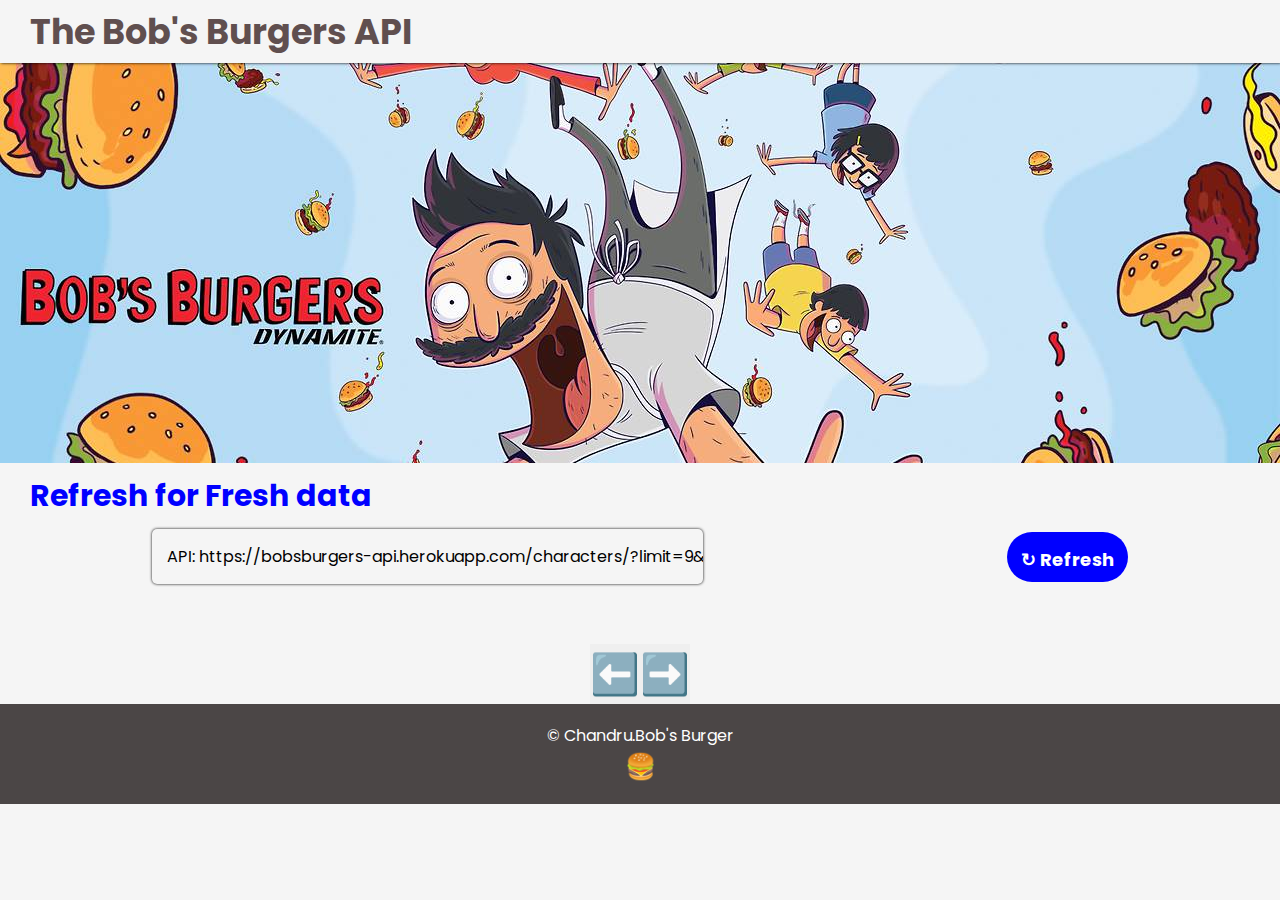
==== API -3 Bob's burger/index.html @ 1ec6700a "first commit" ====
<!DOCTYPE html>
<html lang="en">
<head>
    <meta charset="UTF-8">
    <meta name="viewport" content="width=device-width, initial-scale=1.0">
    <title>ZenQuotes</title>
    <link rel="stylesheet" href="style.css">
    <link rel="preconnect" href="https://fonts.googleapis.com">
<link rel="preconnect" href="https://fonts.gstatic.com" crossorigin>
<link href="https://fonts.googleapis.com/css2?family=Poppins:wght@300;400&display=swap" rel="stylesheet">

    <script defer  src="script.js"></script>
</head>
<body>
    <nav>
        <h1 class="h1">The Bob's Burgers API</h1>
    </nav>
    
    <div class="bck"></div>
    <h1 class="h11">Refresh for Fresh data</h1>
    
    <div class="alignbtn">
              
    </div>
    <div class="iline">
    <div class="api">
        <p id="api">
            API: https://bobsburgers-api.herokuapp.com/characters/?limit=9&skip=253</p>
    </div>
    <button onclick="window.location.reload()" type="button" class="btn ">↻ Refresh</button>
</div>
    
<div class="box">
    
    <div id="ct"> 
    <!-- JSON DATA HERE -->
    </div>
    
</div>
<div class="bn">
        <button id="left"> ⬅️</button>
        <button id="right">➡️ </button>
    </div>
    
</body>
<footer >
    <div class="footer">
            <p class="copy">&copy; Chandru.Bob's Burger
            <p class="bur"> 🍔</p>
    </div>
    
</footer>
</html>
---- API -3 Bob's burger/style.css ----
*{
    margin: 0;
    padding: 0;
    box-sizing: border-box;
    font-family: 'Poppins', sans-serif;
}
body{
    background-color: whitesmoke;
}
#ct{
    display: flex;
    flex-wrap: wrap;
    gap: 20px;
    /* flex-wrap: wrap ; */
    overflow-x: scroll;
    padding: 30px;
    justify-content: center;
    /* background-color: aqua; */
    
}

.comic{

    width: 400px;
    height: 480px;
    background-color: white;
    box-shadow: 0 0 1.5px black;
    padding: 20px;
    border-radius: 7px;
    overflow-y: scroll;
    
    >.img{
        width: 120;
        height: 200px;
    }
    
}
.comic::-webkit-scrollbar{
    display: none;
}

.name{
    color: blue;
    font-size: 25px;
}
.ep,.vb,.name,.fepisode,.vb,.voiceby{
   margin-bottom: 5px;
    
}
.ep,.vb{
    opacity: .6; 
}

#right{
    
    border: none;
   
   font-size: 40px;
   
}
#left{
    border: none;
  
   font-size: 40px;
   
}
#left:hover{
    opacity: .6;
}
#right:hover{
    opacity: .6;
}
.bck{
    background:url(burger.jpg);
    /* background-size: cover; */
    background-position: center;
    height: 400px;
    width: auto;
  
   
}


.footer{
    width: 100%;
    height: 100px;
    background-color: rgb(75, 70, 70);
    color: white;
    display: flex;
    flex-direction: column;
    align-items: center;
    justify-content:center
}
.bur{
    font-size: 25px;
}
.bn{
    margin: auto;
    display: flex;
    justify-content: center;
    outline: none;
   
}
.api{
    width: 43%;
    box-shadow: 0 0 3px black;
    overflow-x: scroll;
    display: block;
    justify-content: center;
    align-items: center;
    margin-bottom: 20px; 
    margin-left: 10%;
    border-radius: 5px;
    margin: auto;
}
.api::-webkit-scrollbar{
    display: none;
}
#api{
    width: 650px;
    margin: auto;
    padding: 15px;
}
.btn{
    height: 50px;
    padding: 14px;
    background-color: blue;
    color: white;
    font-size: 18px;
    border-radius: 30px;
    font-weight: bold;
    border: none;
    margin: auto;
   
    
  
}
.iline{
    display: flex;
    justify-content: space-around;
    align-items: center;
   
}
.btn:hover{
    opacity: .5;
}
.h11{
    margin-left: 20px;
    padding: 10px;
    font-size: 30px;
    color: blue;
    
}

nav{
    position: sticky;
    top: 0;
    background-color: whitesmoke;

}
.h1{
    padding: 5px;
    font-size: 35px;
    padding-left: 30px;
    box-shadow: 1px 0 3px black;
    background-color:whitesmoke;
    color: rgb(96, 79, 79);
    
}
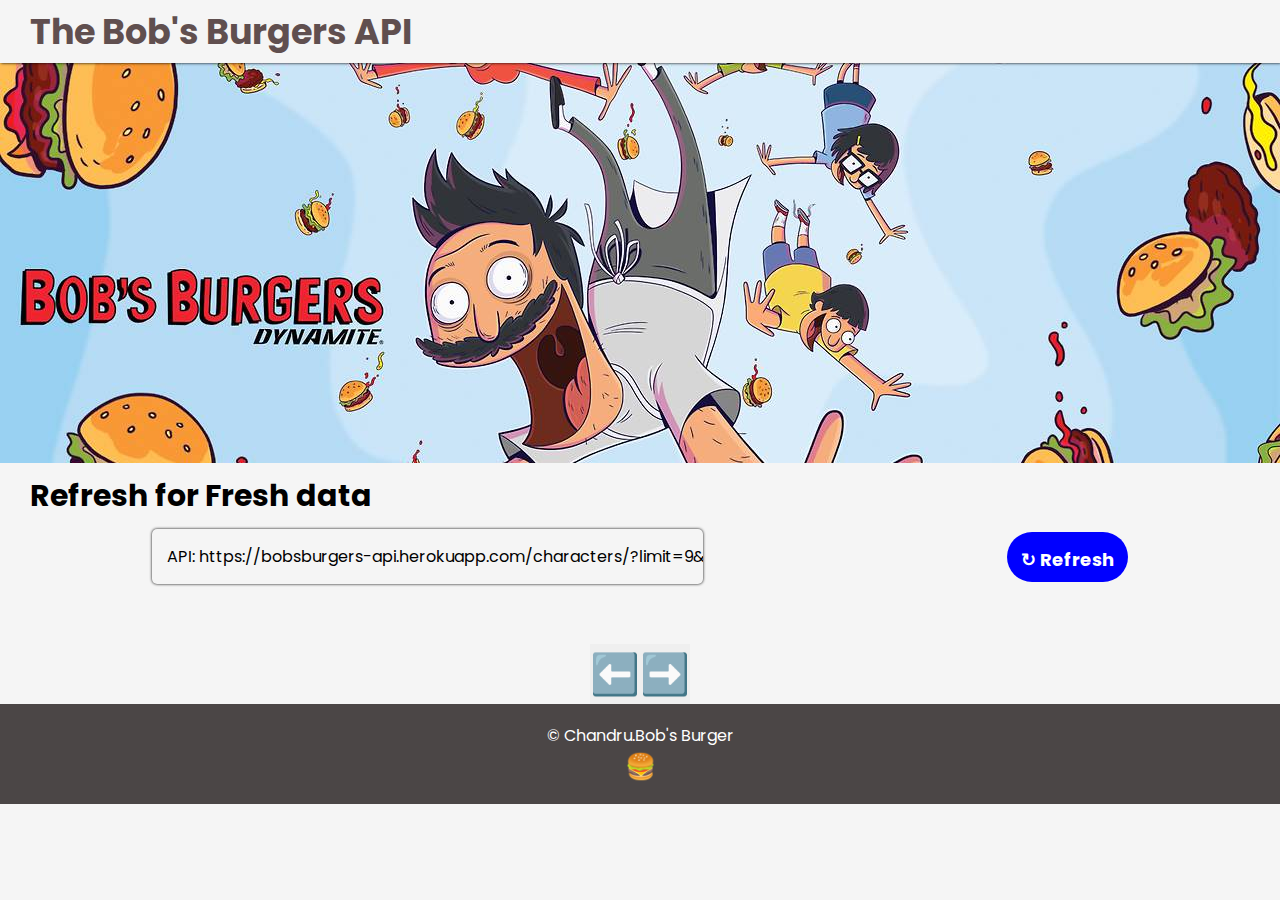
==== commit 8f1da582: "yes" ====
--- a/API -3 Bob's burger/index.html
+++ b/API -3 Bob's burger/index.html
@@ -3,7 +3,7 @@
 <head>
     <meta charset="UTF-8">
     <meta name="viewport" content="width=device-width, initial-scale=1.0">
-    <title>ZenQuotes</title>
+    <title>🍔Bob's Burger</title>
     <link rel="stylesheet" href="style.css">
     <link rel="preconnect" href="https://fonts.googleapis.com">
 <link rel="preconnect" href="https://fonts.gstatic.com" crossorigin>
--- a/API -3 Bob's burger/style.css
+++ b/API -3 Bob's burger/style.css
@@ -72,7 +72,7 @@
 }
 .bck{
     background:url(burger.jpg);
-    /* background-size: cover; */
+    background-size: cover;
     background-position: center;
     height: 400px;
     width: auto;
@@ -148,7 +148,7 @@
     margin-left: 20px;
     padding: 10px;
     font-size: 30px;
-    color: blue;
+    color: bluered;
     
 }
 
@@ -166,4 +166,14 @@
     background-color:whitesmoke;
     color: rgb(96, 79, 79);
     
-}+}
+/* @media  screen and(max-width:440px) {
+    .h11{
+        color: red;
+    }
+} */
+@media screen and (max-width: 480px) {
+    body {
+      background-color: lightgreen;
+    }
+  }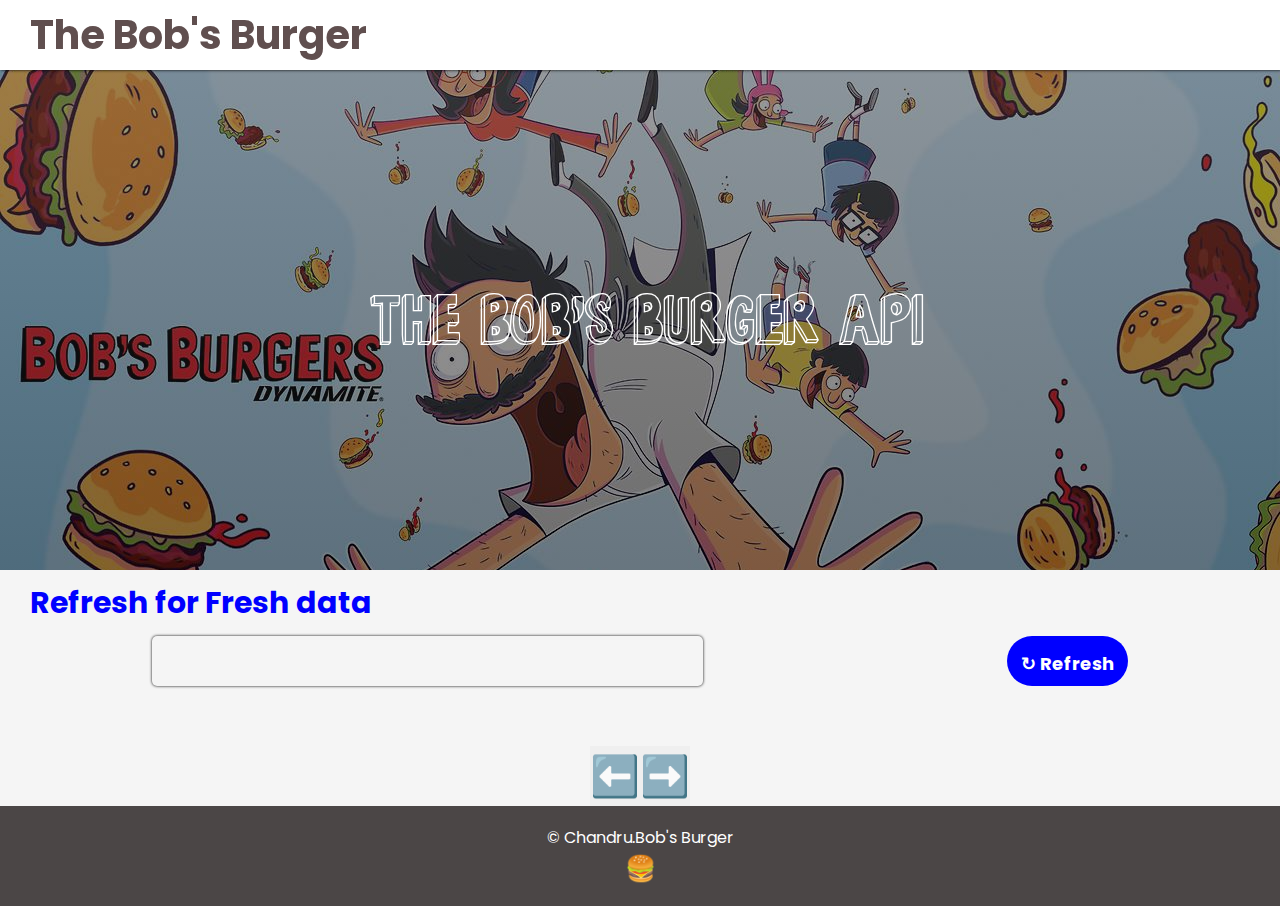
==== commit 57a2f365: "Reload" ====
--- a/API -3 Bob's burger/index.html
+++ b/API -3 Bob's burger/index.html
@@ -13,19 +13,21 @@
 </head>
 <body>
     <nav>
-        <h1 class="h1">The Bob's Burgers API</h1>
+        <h1 class="h1">The Bob's Burger</h1>
     </nav>
     
-    <div class="bck"></div>
+    <div class="bck">
+        <div class="bob">The bob's burger API</div>
+    </div>
     <h1 class="h11">Refresh for Fresh data</h1>
     
     <div class="alignbtn">
               
     </div>
-    <div class="iline">
+<div class="iline">
     <div class="api">
         <p id="api">
-            API: https://bobsburgers-api.herokuapp.com/characters/?limit=9&skip=253</p>
+            </p>
     </div>
     <button onclick="window.location.reload()" type="button" class="btn ">↻ Refresh</button>
 </div>
--- a/API -3 Bob's burger/style.css
+++ b/API -3 Bob's burger/style.css
@@ -1,3 +1,4 @@
+
 *{
     margin: 0;
     padding: 0;
@@ -48,7 +49,8 @@
     
 }
 .ep,.vb{
-    opacity: .6; 
+    color: grey;
+   
 }
 
 #right{
@@ -71,14 +73,35 @@
     opacity: .6;
 }
 .bck{
-    background:url(burger.jpg);
+    background:linear-gradient(rgba(52, 51, 51, 0.475),rgba(0, 0, 0, 0.486)),url(burger.jpg);
     background-size: cover;
     background-position: center;
-    height: 400px;
-    width: auto;
-  
-   
-}
+    height: 500px;
+    width: 100%;
+    display: flex;
+    justify-content: center;
+    align-items: center;
+    
+    
+  
+   
+}
+@font-face {
+    font-family: myFirstFont;
+    src: url("Bob\'s\ Burgers 2.ttf");
+}
+.bob{
+   color: white;
+   font-size: 80px;
+   text-transform: uppercase;
+   /* font-family: 'Amatic SC', cursive; */
+   font-family: myFirstFont;
+   font-weight: 500;
+   width: 50%;
+   margin-left:100px ;
+  
+}
+
 
 
 .footer{
@@ -120,6 +143,7 @@
     width: 650px;
     margin: auto;
     padding: 15px;
+    height: 50px;
 }
 .btn{
     height: 50px;
@@ -148,7 +172,7 @@
     margin-left: 20px;
     padding: 10px;
     font-size: 30px;
-    color: bluered;
+    color: blue;
     
 }
 
@@ -160,20 +184,80 @@
 }
 .h1{
     padding: 5px;
-    font-size: 35px;
+    font-size: 40px;
     padding-left: 30px;
     box-shadow: 1px 0 3px black;
-    background-color:whitesmoke;
+    background-color:white;
     color: rgb(96, 79, 79);
-    
-}
-/* @media  screen and(max-width:440px) {
+    /* font-family: myFirstFont; */
+    
+    
+}
+ @media screen and (max-width: 700px) {
+
+    .bob{
+        font-size: 70px;
+    }
+  }
+
+@media screen and (max-width: 500px) {
+   
+    .bck{
+        background:linear-gradient(rgba(0, 0, 0, 0.405),rgba(0, 0, 0, 0.521)),url(burger.jpg);
+        background-size: cover;
+        background-position: center;
+        height: 200px;
+        width: auto;
+        padding-top: 20px;
+      
+       
+    }
+    .iline{
+        display: block;
+        justify-content: space-around;
+        align-items: center;
+       
+    }
+    .btn{
+        margin:20px 0 0 40%;
+        padding: 5px;
+        font-size: 15px;
+        height: 40px;
+    }
+    .api{
+        width: 80%;
+        height: 50px;
+        
+    }
     .h11{
-        color: red;
-    }
-} */
-@media screen and (max-width: 480px) {
-    body {
-      background-color: lightgreen;
-    }
-  }+        text-align: center;
+        font-size: 25px;
+    }
+    .h1{
+        text-align: center;
+        background-color: black;
+        color: white;
+        box-shadow: none;
+        font-size: 30px;
+    }
+    .comic{
+
+        width: 320px;
+        height: 430px;
+        background-color: white;
+        box-shadow: 0 0 1.5px black;
+        padding: 20px;
+        border-radius: 7px;
+        overflow-y: scroll;
+        
+        >.img{
+            width: 100;
+            height: 150px;
+        }
+        
+    }
+    .bob{
+        font-size: 50px;
+    }
+  }
+ 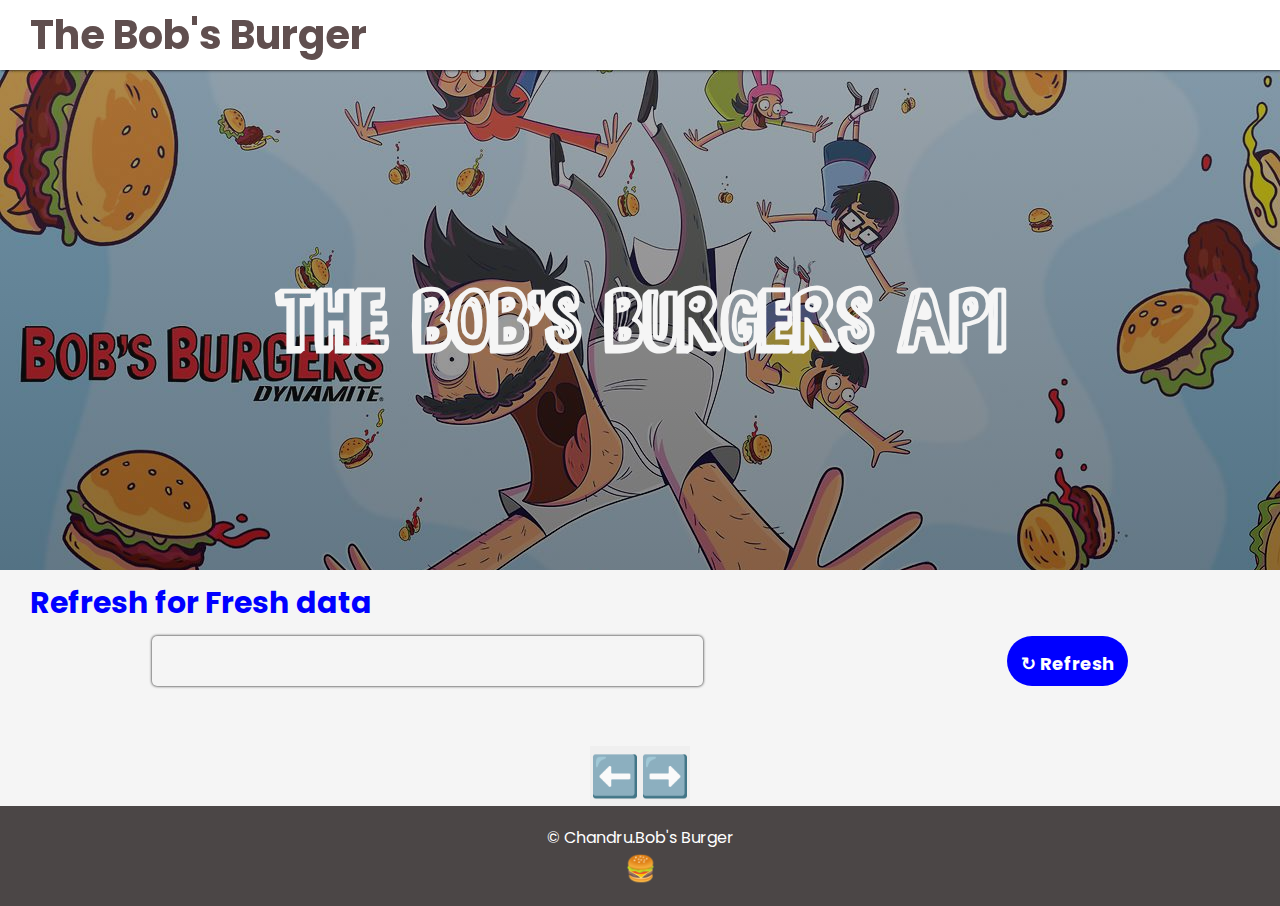
==== commit 467496b7: "updated" ====
--- a/API -3 Bob's burger/index.html
+++ b/API -3 Bob's burger/index.html
@@ -17,7 +17,7 @@
     </nav>
     
     <div class="bck">
-        <div class="bob">The bob's burger API</div>
+        <div class="bob">The bob's burgers API</div>
     </div>
     <h1 class="h11">Refresh for Fresh data</h1>
     
--- a/API -3 Bob's burger/style.css
+++ b/API -3 Bob's burger/style.css
@@ -16,8 +16,6 @@
     overflow-x: scroll;
     padding: 30px;
     justify-content: center;
-    /* background-color: aqua; */
-    
 }
 
 .comic{
@@ -73,7 +71,7 @@
     opacity: .6;
 }
 .bck{
-    background:linear-gradient(rgba(52, 51, 51, 0.475),rgba(0, 0, 0, 0.486)),url(burger.jpg);
+    background:linear-gradient(rgba(52, 51, 51, 0.395),rgba(0, 0, 0, 0.455)),url(burger.jpg);
     background-size: cover;
     background-position: center;
     height: 500px;
@@ -91,15 +89,11 @@
     src: url("Bob\'s\ Burgers 2.ttf");
 }
 .bob{
-   color: white;
-   font-size: 80px;
+   color: whitesmoke;
+   font-size: 100px;
    text-transform: uppercase;
-   /* font-family: 'Amatic SC', cursive; */
    font-family: myFirstFont;
-   font-weight: 500;
-   width: 50%;
-   margin-left:100px ;
-  
+   font-weight: 600; 
 }
 
 
@@ -189,18 +183,23 @@
     box-shadow: 1px 0 3px black;
     background-color:white;
     color: rgb(96, 79, 79);
-    /* font-family: myFirstFont; */
-    
-    
-}
- @media screen and (max-width: 700px) {
+    
+    
+    
+}
+ @media screen and (max-width: 730px) {
 
     .bob{
         font-size: 70px;
+        margin-left: 30px;
+        width: auto;
+    }
+    .bck{
+        background-size: cover;
     }
   }
 
-@media screen and (max-width: 500px) {
+@media screen and (max-width: 540px) {
    
     .bck{
         background:linear-gradient(rgba(0, 0, 0, 0.405),rgba(0, 0, 0, 0.521)),url(burger.jpg);
@@ -257,7 +256,8 @@
         
     }
     .bob{
-        font-size: 50px;
+        font-size: 40px;
+        
     }
   }
  